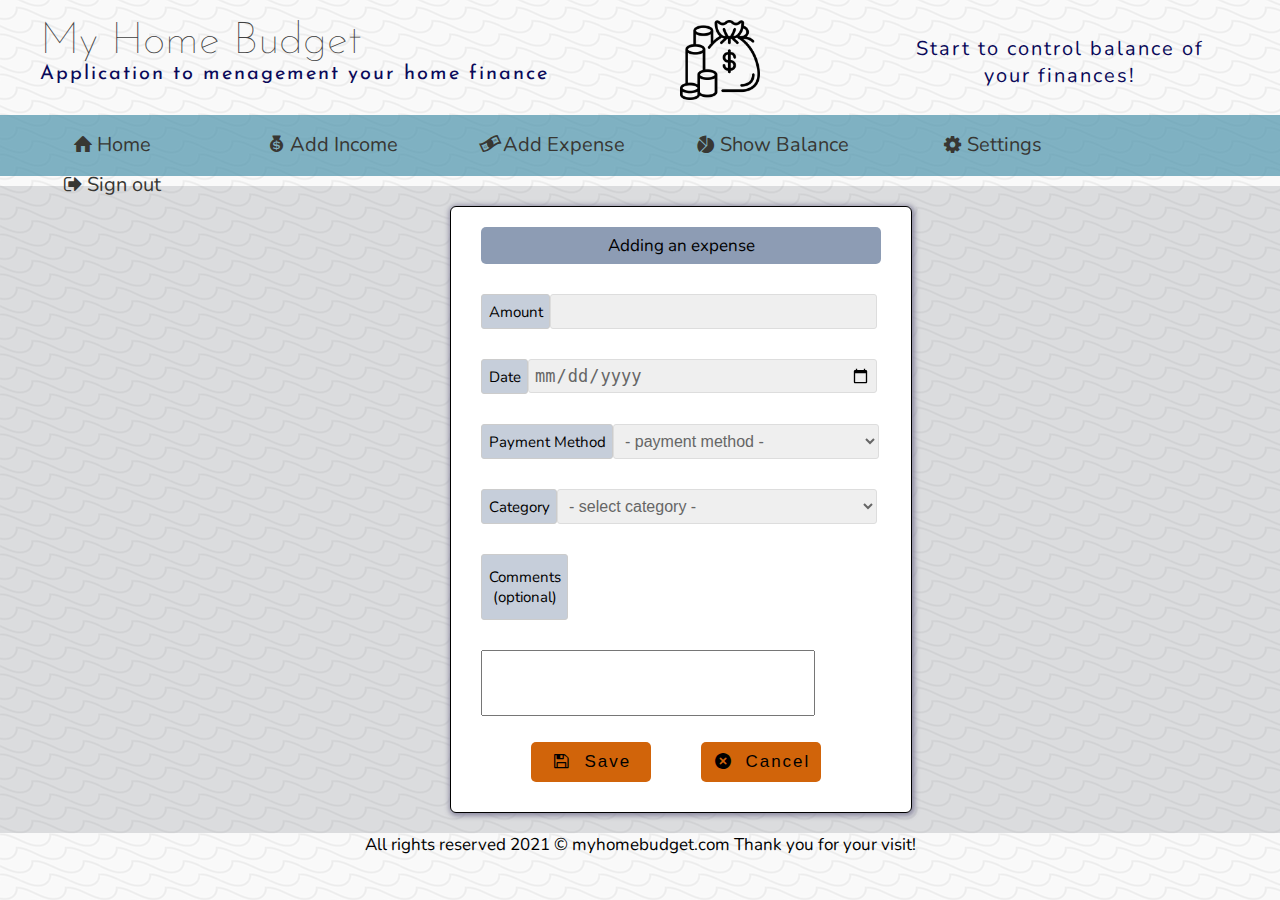
==== add-expense-website.html @ 2608a387 "Making new website with add new expense for giving user" ====
<!DOCTYPE HTML>
<html lang="pl">
<head>
	<meta charset="utf-8" />
	<meta http-equiv="X-UA-Compatible" content="IE=edge,chrome=1" />
	
	<title>My Home Budget</title>
	
	<meta name="description" content="Track your incomes and expenses - application to menagement your home finance" />
	<meta name="keywords" content="expense, incomes, finance menager, money menager, budget planner" />
	<meta name="author" content="Mateusz Rajczyk">
	
	<link rel="stylesheet" href="css/fontello.css" type="text/css" />
	<link href='http://fonts.googleapis.com/css?family=Lato|Josefin+Sans&subset=latin,latin-ext' rel='stylesheet' type='text/css'>
	<link href='https://fonts.googleapis.com/css2?family=Nunito:wght@400;600;700&display=swap' rel='stylesheet'>
	<link rel="stylesheet" href="addExpenseStyle.css" type="text/css" />

	
</head>

<body>
	<header>
		<h1 class="logo" style="float:left;">
			<a href="mainButton" class="mButton">My Home Budget</a>
			<div class="subtitle">Application to menagement your home finance</div>
		</h1>
		<img src="img/money-bag-no-back.png" class="logo-icon"/>
		
		<div class="adv" style="float:left">
		
			Start to control balance of your finances!
		
		</div>
		
		<div style="clear:both;"></div>
		
	</header>
	
	<nav>
		<ol>
			<li><a href="#"><i class="icon-home"></i>Home</a></li>
			
			<li><a href="#"><i class="icon-money"></i>Add Income</a></li>
			
			<li><a href="#"><i class="icon-dollar"></i>Add Expense</a></li>
			
			<li><a href="#"><i class="icon-chart-pie-alt" ></i>Show Balance</a>
				<ul>
					<li><a href="#">Current Month</a></li>
					<li><a href="#">Last Month</a></li>
					<li><a href="#">Current Year</a></li>
					<li><a href="#">Selected Period</a></li>
				</ul>
			</li>
			<li><a href="#"><i class="icon-cog"></i>Settings</a>
				<ul>
					<li><a href="#">User</a></li>
					<li><a href="#">Income</a></li>
					<li><a href="#">Expense</a></li>
					<li><a href="#">Payment Methods</a></li>
				</ul>
			</li>
			<li><a href="#"><i class="icon-logout"></i>Sign out</a></li>
		</ol>
	
	
	
	</nav>


		<main>
			<form action="order.php" method="post" enctype="multipart/form-data">
			
				<div class="head">
			
					Adding an expense
					
				</div>
				<div class="descriptionLabel" style="float: left">
					Amount
				</div>
				
				<div class="amountN" style="float: left" ><input type="number" step="0.01" name="amount" required ></div>
				
				<div style="clear: both"></div>
				
				<div class="descriptionLabel" style="float: left">
					Date
				</div>
				<div class="dateL" style="float: left"><input type="date" name="date" ></div>
				
				<div style="clear:both"></div>
				
				<div class="descriptionLabel" style="float: left">
				
					Payment Method
				
				</div>
				
				<div class="paymentL" style="float: left">
					<select class="payment" name="payment" style="width: 266px;"  >
				
						<option value="cash">cash</option>		
						<option value="debit">debit card</option>		
						<option value="credit">credit card</option>	
						<option value="blik">blik payment</option>	
						<option value="other">other</option>	
						<option value="main" selected>- payment method -</option>
					</select>
					
				</div>
				
				<div style="clear:both"></div>
				
				<div class="descriptionLabel" style="float: left">
				
					Category
				
				</div>
				
				<div class="categoryL" style="float: left">
					<select class="payment" name="category" style="width: 320px;" >
				
						<option value="food">food</option>		
						<option value="house">house</option>		
						<option value="transport">transport</option>	
						<option value="books">books</option>	
						<option value="other">other</option>	
						<option value="select" selected>- select category -</option>
					</select>
				</div>
				
				<div style="clear:both"></div>
				
				<div class="descriptionLabelComment" style="float: left">
				
					Comments <br>(optional)
				
				</div>
				
				<div class="commentsL" style="float: left">
					<textarea name="comment" class="comment" rows="4" cols="39"></textarea>
				</div>
				
				<div style="clear:both"></div>
				
				<div class="endButton" style="float: left">
					<button><i class="icon-floppy"></i>Save</button>
				</div>
				
				<div class="endButton" style="float: left">
					<button><i class="icon-cancel-circled"></i>Cancel</button>
				</div>
				
				<div style="clear:both"></div>
			
			</form>
			
			<div style="clear:both"></div>
			

		</main>

		
		<footer>
			
			All rights reserved 2021 &copy; myhomebudget.com Thank you for your visit!
			
		</footer>
		
</body>
</html>
---- css/fontello.css ----
@font-face {
  font-family: 'fontello';
  src: url('../font/fontello.eot?87557875');
  src: url('../font/fontello.eot?87557875#iefix') format('embedded-opentype'),
       url('../font/fontello.woff2?87557875') format('woff2'),
       url('../font/fontello.woff?87557875') format('woff'),
       url('../font/fontello.ttf?87557875') format('truetype'),
       url('../font/fontello.svg?87557875#fontello') format('svg');
  font-weight: normal;
  font-style: normal;
}
/* Chrome hack: SVG is rendered more smooth in Windozze. 100% magic, uncomment if you need it. */
/* Note, that will break hinting! In other OS-es font will be not as sharp as it could be */
/*
@media screen and (-webkit-min-device-pixel-ratio:0) {
  @font-face {
    font-family: 'fontello';
    src: url('../font/fontello.svg?87557875#fontello') format('svg');
  }
}
*/
[class^="icon-"]:before, [class*=" icon-"]:before {
  font-family: "fontello";
  font-style: normal;
  font-weight: normal;
  speak: never;

  display: inline-block;
  text-decoration: inherit;
  width: 1em;
  margin-right: .2em;
  text-align: center;
  /* opacity: .8; */

  /* For safety - reset parent styles, that can break glyph codes*/
  font-variant: normal;
  text-transform: none;

  /* fix buttons height, for twitter bootstrap */
  line-height: 1em;

  /* Animation center compensation - margins should be symmetric */
  /* remove if not needed */
  margin-left: .2em;

  /* you can be more comfortable with increased icons size */
  /* font-size: 120%; */

  /* Font smoothing. That was taken from TWBS */
  -webkit-font-smoothing: antialiased;
  -moz-osx-font-smoothing: grayscale;

  /* Uncomment for 3D effect */
  /* text-shadow: 1px 1px 1px rgba(127, 127, 127, 0.3); */
}

.icon-user-add:before { content: '\e800';font-size: 17px; } /* '' */
.icon-money:before { content: '\e801'; } /* '' */
.icon-basket:before { content: '\e802'; font-size: 55px; color: #ffffff;} /* '' */
.icon-chart-pie-alt:before { content: '\e803'; } /* '' */
.icon-lock:before { content: '\e804'; } /* '' */
.icon-eye:before { content: '\e805'; } /* '' */
.icon-eye-off:before { content: '\e806'; } /* '' */
.icon-login-1:before { content: '\e807'; } /* '' */
.icon-user:before { content: '\e808'; } /* '' */
.icon-dollar:before { content: '\e809'; } /* '' */
.icon-logout:before { content: '\e80a'; } /* '' */
.icon-cog:before { content: '\e80b'; } /* '' */
.icon-home:before { content: '\e80c'; } /* '' */
.icon-floppy:before { content: '\e80d'; } /* '' */
.icon-login:before { content: '\f02c'; font-size: 17px;} /* '' */
.icon-cancel-circled:before { content: '\f06e'; } /* '' */
.icon-mail-alt:before { content: '\f0e0'; } /* '' */
.icon-balance-scale:before { content: '\f24e'; font-size: 55px; color: #ffffff;} /* '' */
---- addExpenseStyle.css ----
body
{
	background-image: url("img/ripples.png");
	font-family: 'Nunito', sans-serif;
	color: #000000;;
	font-size: 17px;
	margin: 0;
}

main
{
	width: 1200px;
	margin-left: auto;
	margin-right: auto;
}

h1.logo
{
	font-size: 44px;
	font-weight: 100;
	text-align: left;
	font-family: 'Josefin Sans', sans-serif;
	color: #404040;
	height: 45px;
	margin-top: 20px;
	width: 45%;
	margin-bottom: 50px;
	
}

.logo-icon
{
	width: 80px;
	height: 80px;
	float: left;
	margin-top: 20px;
	margin-left: 100px;
}

.adv
{
	margin-top: 35px;
	margin-left: 150px;
	width: 300px;
	font-size: 20px;
	font-weight: 400;
	letter-spacing: 2px;
	color: #0a0959;
}

.subtitle
{
	font-size: 20px;
	font-weight: 400;
	letter-spacing: 2px;
	color: #0a0959;
}

footer
{
	text-align: center;
}

a.mButton
{
	text-decoration: none;
	color: #404040;
	font-family: 'Josefin Sans', sans-serif;
}

header
{
	width: 1200px;
	margin-left: auto;
	margin-right: auto;
	text-align: center
}


nav
{
	width: 100%;
	padding: 10px 0px;
	background-color: rgba(75, 147, 171, 0.7);
	text-align: center;
}

ol
{
	margin: 0;
	padding: 0;
	list-style-type: none;
	font-size: 20px;
	height: 35px;
	line-height: 200%;
	display: inline-block;
}

ol a
{
	color: #383733;
	text-decoration: none;
	display: block;
	
}

ol > li
{
	float: left;
	width: 220px;
	height: 40px;
}

ol > li:hover
{
	border-radius: 5px;
	box-shadow: 0px 0px 11px 2px #ffffff;
	border: none;
}

ol > li > ul
{
	list-style-type: none;
	padding: 0;
	margin: 0;
	height: 40px;
	display: none;
	font-size: 17px;
}

ol > li >ul > li > a
{
	color: #000000;
}

ol > li:hover > ul
{
	display: block;
}

ol > li > ul > li
{
	background-color: rgba(43, 104, 173, 1); 
	position: relative;
	z-index: 100;
}

ol > li > ul > li:hover
{
	border-radius: 6px;
	background-color: #171ea6;
	box-shadow: 0px 0px 5px 3px #636bff;
}

main
{
	width: 100%;
	margin: 0;
	text-align: center;
	margin-top: 10px;
	background-color: rgba(102,106,117, 0.2);

}






input[type=number]
{
	width: 327px;
	background-color: #efefef;
	color: #666;
	border: 1px solid #ddd;
	border-radius: 3px;
	font-size: 17px;
	padding: 6.5px;
	box-sizing: border-box;
	outline: none;
	margin-top: 30px;
}

.payment
{
	width: 327px;
	background-color: #efefef;
	color: #666;
	border: 1px solid #ddd;
	border-radius: 3px;
	font-size: 16px;
	padding: 7px;
	box-sizing: border-box;
	outline: none;
	margin-top: 30px;
}

input[type=date]
{
	width: 349px;
	background-color: #efefef;
	color: #666;
	border: 1px solid #ddd;
	border-radius: 3px;
	font-size: 17px;
	padding: 5px;
	box-sizing: border-box;
	outline: none;
	margin-top: 30px;
}

input[type=text]:focus,
input[type=password]:focus
{
	-webkit-box-shadow: 0px 0px 10px 2px rgba(204,204,204,0.9);
	-moz-box-shadow: 0px 0px 10px 2px rgba(204,204,204,0.9);
	box-shadow: 0px 0px 10px 2px rgba(204,204,204,0.9);
	border: 1px solid #4f5357;
	background-color: #e9f3e9;
	color: #428c42;
}

button[type=submit]
{
	width: 120px;
	padding: 10px 5px;;
	background-color: #d1640a;
	font-size:17px;
	color: black;
	margin-top: 20px;
	border: none;
	border-radius: 5px;
	cursor: pointer;
	letter-spacing: 2px;
	outline: none;
}

input[type=submit]:focus
{
	-webkit-box-shadow: 0px 0px 15px 5px rgba(204,204,204,0.9);
	-moz-box-shadow: 0px 0px 15px 5px rgba(204,204,204,0.9);
	box-shadow: 0px 0px 15px 5px rgba(204,204,204,0.9);
}

button[type=submit]:hover
{
	opacity: 0.91;
}

input::-webkit-input-placeholder
{
    color: #999;
}
input:focus::-webkit-input-placeholder
{
    color: #428C42;
}
/* Firefox < 19 */
input:-moz-placeholder
{
    color: #999;
}
input:focus:-moz-placeholder
{
    color: #428C42;
}
/* Firefox > 19 */
input::-moz-placeholder
{
    color: #999;
}
input:focus::-moz-placeholder
{
    color: #428C42;
}
/* Internet Explorer 10 */
input:-ms-input-placeholder
{
    color: #999;
}
input:focus:-ms-input-placeholder
{
    color: #428C42;
}

form
{
	float: left;
	background-color: white;
	width: 400px;
	padding: 30px;
	padding-top: 10px;
	margin-top: 20px;
	margin-left: 450px;
	-webkit-box-shadow: 1px 1px 5px 2px rgba(134, 132, 156,0.9);
	-moz-box-shadow: 1px 1px 5px 2px rgba(134, 132, 156,0.9);
	box-shadow: 1px 1px 5px 2px rgba(134, 132, 156,0.9);
	text-align: center;
	border-radius: 6px;
	border: 1px solid #000000;
	margin-bottom: 20px;
}

.descriptionLabel
{
	font-size: 15px;;
    border: 1px solid #cccccc;
    border-radius: 3px;
	margin-top: 30px;
	padding: 6.5px;
	background-color: rgba(93, 114, 148, 0.35);

}

.comment
{
	resize: none;
	margin-top: 30px;
}

.descriptionLabelComment
{
	font-size: 15px;;
    border: 1px solid #cccccc;
    border-radius: 3px;
	margin-top: 30px;
	padding: 12px 6.5px;
	background-color: rgba(93, 114, 148, 0.35);
}

.head
{
	margin-top: 10px;
	background-color: rgba(93, 114, 148, 0.7);
	padding: 7px 0px;
	border-radius: 5px;
}

button
{
	margin-left: 50px;
	width: 120px;
	padding: 10px 5px;;
	background-color: #d1640a;
	font-size:17px;
	color: black;
	margin-top: 20px;
	border: none;
	border-radius: 5px;
	cursor: pointer;
	letter-spacing: 2px;
	outline: none;
}

.icon-floppy
{
	margin-right: 10px;
}

.icon-cancel-circled
{
	margin-right: 10px;
}
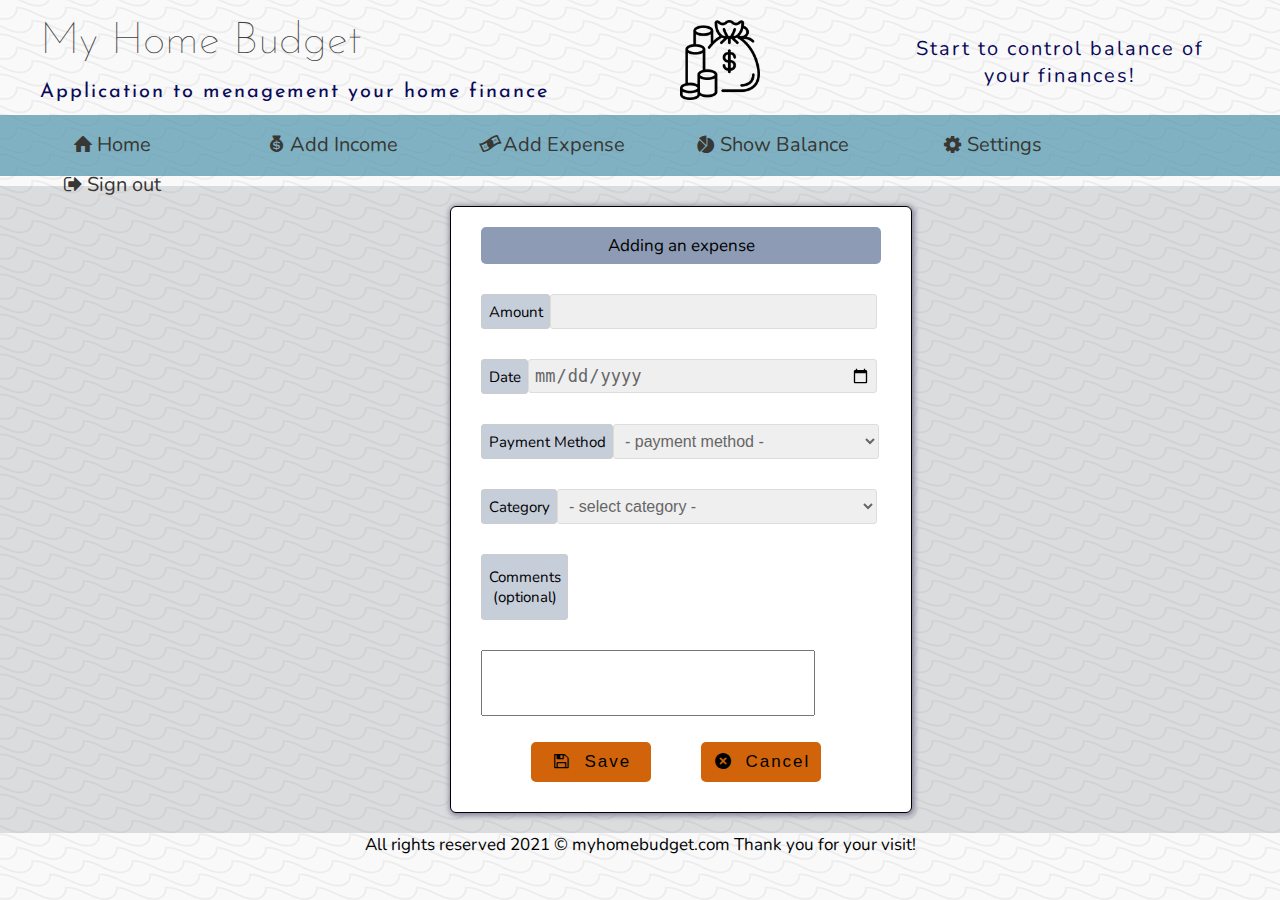
==== commit 8eeb59c1: "Corrected semantic value for all websites by validation html" ====
--- a/add-expense-website.html
+++ b/add-expense-website.html
@@ -2,7 +2,7 @@
 <html lang="pl">
 <head>
 	<meta charset="utf-8" />
-	<meta http-equiv="X-UA-Compatible" content="IE=edge,chrome=1" />
+	<meta http-equiv="X-UA-Compatible" content="IE=edge" />
 	
 	<title>My Home Budget</title>
 	
@@ -11,21 +11,23 @@
 	<meta name="author" content="Mateusz Rajczyk">
 	
 	<link rel="stylesheet" href="css/fontello.css" type="text/css" />
-	<link href='http://fonts.googleapis.com/css?family=Lato|Josefin+Sans&subset=latin,latin-ext' rel='stylesheet' type='text/css'>
+	<link href='https://fonts.googleapis.com/css2?family=Josefin+Sans&display=swap' rel='stylesheet' type='text/css'>
 	<link href='https://fonts.googleapis.com/css2?family=Nunito:wght@400;600;700&display=swap' rel='stylesheet'>
-	<link rel="stylesheet" href="addExpenseStyle.css" type="text/css" />
+	<link rel="stylesheet" href="main.css" type="text/css" />
 
 	
 </head>
 
 <body>
 	<header>
-		<h1 class="logo" style="float:left;">
+		<h1 class="logo" style= "float:left;  margin-bottom: 50px;" >
 			<a href="mainButton" class="mButton">My Home Budget</a>
-			<div class="subtitle">Application to menagement your home finance</div>
+			<br/>
+			<span class="subtitle" >Application to menagement your home finance</span>
 		</h1>
-		<img src="img/money-bag-no-back.png" class="logo-icon"/>
 		
+		<img src="img/money-bag-no-back.png" alt="money bag with dollar icon" class="logo-icon" style="float: left"/>
+			
 		<div class="adv" style="float:left">
 		
 			Start to control balance of your finances!
@@ -33,10 +35,9 @@
 		</div>
 		
 		<div style="clear:both;"></div>
-		
 	</header>
 	
-	<nav>
+	<nav class="homeUserNav">
 		<ol>
 			<li><a href="#"><i class="icon-home"></i>Home</a></li>
 			
@@ -68,8 +69,8 @@
 	</nav>
 
 
-		<main>
-			<form action="order.php" method="post" enctype="multipart/form-data">
+		<main class="homeUser">
+			<form action="order.php" method="post" enctype="multipart/form-data" class="addExpenseF">
 			
 				<div class="head">
 			
@@ -145,11 +146,11 @@
 				<div style="clear:both"></div>
 				
 				<div class="endButton" style="float: left">
-					<button><i class="icon-floppy"></i>Save</button>
+					<button class="addExpenseB"><i class="icon-floppy"></i>Save</button>
 				</div>
 				
 				<div class="endButton" style="float: left">
-					<button><i class="icon-cancel-circled"></i>Cancel</button>
+					<button class="addExpenseB"><i class="icon-cancel-circled"></i>Cancel</button>
 				</div>
 				
 				<div style="clear:both"></div>
@@ -162,7 +163,7 @@
 		</main>
 
 		
-		<footer>
+		<footer style="margin-top: 0px;">
 			
 			All rights reserved 2021 &copy; myhomebudget.com Thank you for your visit!
 			
--- a/css/fontello.css
+++ b/css/fontello.css
@@ -1,11 +1,11 @@
 @font-face {
   font-family: 'fontello';
-  src: url('../font/fontello.eot?87557875');
-  src: url('../font/fontello.eot?87557875#iefix') format('embedded-opentype'),
-       url('../font/fontello.woff2?87557875') format('woff2'),
-       url('../font/fontello.woff?87557875') format('woff'),
-       url('../font/fontello.ttf?87557875') format('truetype'),
-       url('../font/fontello.svg?87557875#fontello') format('svg');
+  src: url('../font/fontello.eot?89220738');
+  src: url('../font/fontello.eot?89220738#iefix') format('embedded-opentype'),
+       url('../font/fontello.woff2?89220738') format('woff2'),
+       url('../font/fontello.woff?89220738') format('woff'),
+       url('../font/fontello.ttf?89220738') format('truetype'),
+       url('../font/fontello.svg?89220738#fontello') format('svg');
   font-weight: normal;
   font-style: normal;
 }
@@ -15,7 +15,7 @@
 @media screen and (-webkit-min-device-pixel-ratio:0) {
   @font-face {
     font-family: 'fontello';
-    src: url('../font/fontello.svg?87557875#fontello') format('svg');
+    src: url('../font/fontello.svg?89220738#fontello') format('svg');
   }
 }
 */
@@ -54,12 +54,12 @@
   /* text-shadow: 1px 1px 1px rgba(127, 127, 127, 0.3); */
 }
 
-.icon-user-add:before { content: '\e800';font-size: 17px; } /* '' */
+.icon-user-add:before { content: '\e800'; } /* '' */
 .icon-money:before { content: '\e801'; } /* '' */
 .icon-basket:before { content: '\e802'; font-size: 55px; color: #ffffff;} /* '' */
 .icon-chart-pie-alt:before { content: '\e803'; } /* '' */
 .icon-lock:before { content: '\e804'; } /* '' */
-.icon-eye:before { content: '\e805'; } /* '' */
+.icon-calendar:before { content: '\e805'; } /* '' */
 .icon-eye-off:before { content: '\e806'; } /* '' */
 .icon-login-1:before { content: '\e807'; } /* '' */
 .icon-user:before { content: '\e808'; } /* '' */
@@ -68,7 +68,10 @@
 .icon-cog:before { content: '\e80b'; } /* '' */
 .icon-home:before { content: '\e80c'; } /* '' */
 .icon-floppy:before { content: '\e80d'; } /* '' */
-.icon-login:before { content: '\f02c'; font-size: 17px;} /* '' */
+.icon-eye-off-1:before { content: '\e80e'; } /* '' */
+.icon-eye-1:before { content: '\e80f'; } /* '' */
+.icon-down-open:before { content: '\e810'; } /* '' */
+.icon-login:before { content: '\f02c'; } /* '' */
 .icon-cancel-circled:before { content: '\f06e'; } /* '' */
 .icon-mail-alt:before { content: '\f0e0'; } /* '' */
-.icon-balance-scale:before { content: '\f24e'; font-size: 55px; color: #ffffff;} /* '' */
+.icon-balance-scale:before { content: '\f24e';font-size: 55px; color: #ffffff; } /* '' */
--- a/main.css
+++ b/main.css
@@ -0,0 +1,651 @@
+body
+{
+	background-image: url("img/ripples.png");
+	font-family: 'Nunito', sans-serif;
+	color: #000000;;
+	font-size: 17px;
+	margin: 0;
+}
+
+.container
+{
+	margin: 0px;
+	background-color: rgba(102,106,117, 0.2);
+}
+
+main[class="homeWeb"]
+{
+	width: 1200px;
+	margin-left: auto;
+	margin-right: auto;
+}
+
+main[class="homeUser"]
+{
+	width: 100%;
+	margin: 0;
+	text-align: center;
+	margin-top: 10px;
+	background-color: rgba(102,106,117, 0.2);
+
+}
+
+main[class="showBalance"]
+{
+	width: 100%;
+	height: 60px;
+	margin: 0;
+	text-align: center;
+	margin-top: 20px;
+	background-color: rgba(102,106,117, 0.2);
+}
+
+
+h1.logo
+{
+	font-size: 44px;
+	font-weight: 100;
+	text-align: left;
+	font-family: 'Josefin Sans', sans-serif;
+	color: #404040;
+	height: 45px;
+	margin-top: 20px;
+	width: 45%;
+	margin-bottom: 70px;
+	
+}
+
+.logo-icon
+{
+	width: 80px;
+	height: 80px;
+	float: left;
+	margin-top: 20px;
+	margin-left: 100px;
+}
+
+.adv
+{
+	margin-top: 35px;
+	margin-left: 150px;
+	width: 300px;
+	font-size: 20px;
+	font-weight: 400;
+	letter-spacing: 2px;
+	color: #0a0959;
+}
+
+span[class = "subtitle"]
+{
+	font-size: 20px;
+	font-weight: 400;
+	letter-spacing: 2px;
+	color: #0a0959;
+	font-family: 'Josefin Sans', sans-serif;
+}
+
+.oneOption
+{
+	box-shadow: 2px 2px 3px 1px #a6a6a6;
+	border-radius: 7px;
+	padding: 20px;
+	margin-bottom: 30px;
+	background-color: #4b93ab;
+}
+
+.descriptionImage
+{
+	float: left;
+	text-align: center;
+	font-size: 20px;
+	margin-right: 30px;
+	letter-spacing: 2px;
+	color: #000000;
+	margin-left: 20px;
+}
+
+.descriptionApp
+{
+	width: 430px;
+	float: left;
+	margin-top: 30px;
+}
+
+footer
+{
+	margin-top: 35px;
+	text-align: center;
+}
+
+a.mButton
+{
+	text-decoration: none;
+	color: #404040;
+	font-family: 'Josefin Sans', sans-serif;
+}
+
+input[type=number]
+{
+	width: 327px;
+	background-color: #efefef;
+	color: #666;
+	border: 1px solid #ddd;
+	border-radius: 3px;
+	font-size: 17px;
+	padding: 6.5px;
+	box-sizing: border-box;
+	outline: none;
+	margin-top: 30px;
+}
+
+.payment
+{
+	width: 327px;
+	background-color: #efefef;
+	color: #666;
+	border: 1px solid #ddd;
+	border-radius: 3px;
+	font-size: 16px;
+	padding: 7px;
+	box-sizing: border-box;
+	outline: none;
+	margin-top: 30px;
+}
+
+input[type=date]
+{
+	width: 349px;
+	background-color: #efefef;
+	color: #666;
+	border: 1px solid #ddd;
+	border-radius: 3px;
+	font-size: 17px;
+	padding: 5px;
+	box-sizing: border-box;
+	outline: none;
+	margin-top: 30px;
+}
+
+input[type=text],
+input[type=password],
+input[type=name],
+input[type=cPassword]
+{
+	width: 327px;
+	background-color: #efefef;
+	color: #666;
+	border: 2px solid #ddd;
+	border-radius: 3px;
+	font-size: 16px;
+	padding: 10px;
+	box-sizing: border-box;
+	outline: none;
+	margin-top: 10px;
+}
+
+input[type=text]:focus,
+input[type=password]:focus,
+input[type=name]:focus,
+input[type=cPassword]:focus
+{
+	-webkit-box-shadow: 0px 0px 10px 2px rgba(204,204,204,0.9);
+	-moz-box-shadow: 0px 0px 10px 2px rgba(204,204,204,0.9);
+	box-shadow: 0px 0px 10px 2px rgba(204,204,204,0.9);
+	border: 1px solid #4f5357;
+	background-color: #e9f3e9;
+	color: #2d3e54;
+}
+
+button[type=submit]
+{
+	width: 120px;
+	padding: 10px 5px;;
+	background-color: #d1640a;
+	font-size:17px;
+	color: black;
+	margin-top: 20px;
+	border: none;
+	border-radius: 5px;
+	cursor: pointer;
+	letter-spacing: 2px;
+	outline: none;
+}
+
+input[type=submit]:focus
+{
+	-webkit-box-shadow: 0px 0px 15px 5px rgba(204,204,204,0.9);
+	-moz-box-shadow: 0px 0px 15px 5px rgba(204,204,204,0.9);
+	box-shadow: 0px 0px 15px 5px rgba(204,204,204,0.9);
+}
+
+button[type=submit]:hover
+{
+	opacity: 0.91;
+}
+
+input::-webkit-input-placeholder
+{
+    color: #999;
+}
+input:focus::-webkit-input-placeholder
+{
+    color: #2d3e54;
+}
+/* Firefox < 19 */
+input:-moz-placeholder
+{
+    color: #999;
+}
+input:focus:-moz-placeholder
+{
+    color: #2d3e54;
+}
+/* Firefox > 19 */
+input::-moz-placeholder
+{
+    color: #999;
+}
+input:focus::-moz-placeholder
+{
+    color: #2d3e54;
+}
+/* Internet Explorer 10 */
+input:-ms-input-placeholder
+{
+    color: #999;
+}
+input:focus:-ms-input-placeholder
+{
+    color: #2d3e54;
+}
+
+form[class="home"]
+{
+	float: left;
+	background-color: white;
+	width: 370px;
+	padding: 30px;
+	margin-top: 10px;
+	margin-left: 200px;
+	-webkit-box-shadow: 1px 1px 5px 2px rgba(134, 132, 156,0.9);
+	-moz-box-shadow: 1px 1px 5px 2px rgba(134, 132, 156,0.9);
+	box-shadow: 1px 1px 5px 2px rgba(134, 132, 156,0.9);
+	text-align: center;
+	border-radius: 6px;
+	border: 1px solid #000000;
+}
+
+form[class="register"]
+{
+	float: left;
+	background-color: white;
+	width: 370px;
+	padding: 30px;
+	margin-left: 385px;
+	-webkit-box-shadow: 1px 1px 5px 2px rgba(134, 132, 156,0.9);
+	-moz-box-shadow: 1px 1px 5px 2px rgba(134, 132, 156,0.9);
+	box-shadow: 1px 1px 5px 2px rgba(134, 132, 156,0.9);
+	text-align: center;
+	border-radius: 6px;
+	border: 1px solid #000000;
+	margin-top: 20px;
+	margin-bottom: 20px;
+}
+
+form[class="addExpenseF"]
+{
+	float: left;
+	background-color: white;
+	width: 400px;
+	padding: 30px;
+	padding-top: 10px;
+	margin-top: 20px;
+	margin-left: 450px;
+	-webkit-box-shadow: 1px 1px 5px 2px rgba(134, 132, 156,0.9);
+	-moz-box-shadow: 1px 1px 5px 2px rgba(134, 132, 156,0.9);
+	box-shadow: 1px 1px 5px 2px rgba(134, 132, 156,0.9);
+	text-align: center;
+	border-radius: 6px;
+	border: 1px solid #000000;
+	margin-bottom: 20px;
+}
+
+.descriptionLabel
+{
+	font-size: 15px;;
+    border: 1px solid #cccccc;
+    border-radius: 3px;
+	margin-top: 30px;
+	padding: 6.5px;
+	background-color: rgba(93, 114, 148, 0.35);
+
+}
+
+.comment
+{
+	resize: none;
+	margin-top: 30px;
+}
+
+.descriptionLabelComment
+{
+	font-size: 15px;;
+    border: 1px solid #cccccc;
+    border-radius: 3px;
+	margin-top: 30px;
+	padding: 12px 6.5px;
+	background-color: rgba(93, 114, 148, 0.35);
+}
+
+.head
+{
+	margin-top: 10px;
+	background-color: rgba(93, 114, 148, 0.7);
+	padding: 7px 0px;
+	border-radius: 5px;
+}
+
+header
+{
+	width: 1200px;
+	margin-left: auto;
+	margin-right: auto;
+	text-align: center
+}
+
+nav[class="homeUserNav"]
+{ 
+	width: 100%;
+	padding: 10px 0px;
+	background-color: rgba(75, 147, 171, 0.7);
+	text-align: center;
+}
+
+ol
+{
+	margin: 0;
+	padding: 0;
+	list-style-type: none;
+	font-size: 20px;
+	height: 35px;
+	line-height: 200%;
+	display: inline-block;
+}
+
+ol a
+{
+	color: #383733;
+	text-decoration: none;
+	display: block;
+	
+}
+
+ol > li
+{
+	float: left;
+	width: 220px;
+	height: 40px;
+}
+
+ol > li:hover
+{
+	border-radius: 5px;
+	box-shadow: 0px 0px 11px 2px #ffffff;
+	border: none;
+}
+
+ol > li > ul
+{
+	list-style-type: none;
+	padding: 0;
+	margin: 0;
+	height: 40px;
+	display: none;
+	font-size: 17px;
+}
+
+ol > li >ul > li > a
+{
+	color: #000000;
+}
+
+ol > li:hover > ul
+{
+	display: block;
+}
+
+ol > li > ul > li
+{
+	background-color: rgba(43, 104, 173, 1); 
+	position: relative;
+	z-index: 100;
+}
+
+ol > li > ul > li:hover
+{
+	border-radius: 6px;
+	background-color: #171ea6;
+	box-shadow: 0px 0px 5px 3px #636bff;
+}
+
+.fPassword
+{ 
+	margin-top: 10px;
+	margin-bottom: 10px;
+}
+
+a.forgotPassword
+{
+	text-decoration: none;
+	color: #170999;
+}
+
+a.forgotPassword:hover
+{
+	text-decoration: underline;
+	color: #170999;
+}
+
+.inputIcon
+{
+	font-size: 27px;;
+    border: 1px solid #cccccc;
+    border-radius: 3px;
+	float: left;
+	margin-top: 10px;
+	padding: 1.5px 1.5px;
+	background-color: rgba(93, 114, 148, 0.35);
+
+}
+
+.formDescription
+{
+	margin-top: 20px;
+}
+
+a.SignIn
+{
+	text-decoration: none;
+	color: #170999;
+}
+
+a.SignIn:hover
+{
+	text-decoration: underline;
+	color: rgba(10, 173, 29, 0.9);
+}
+
+.icon-chart-pie-alt[id="homeW"]:before
+{
+	font-size: 55px;
+	color: #ffffff;
+}
+
+button.inputIcon
+{
+	font-size: 27px;
+	height: 42px;
+    border: 1px solid #cccccc;
+    border-radius: 3px;
+	float: left;
+	margin-top: 10px;
+	padding: 1.5px 1.5px;
+	background-color: rgba(93, 114, 148, 0.35);
+}
+
+button.inputIcon:hover
+{
+	box-shadow: 0px 0px 4px 3px rgba(74, 86, 107,0.8);
+	cursor: pointer;
+}
+
+button[class="addExpenseB"]
+{
+	margin-left: 50px;
+	width: 120px;
+	padding: 10px 5px;;
+	background-color: #d1640a;
+	font-size:17px;
+	color: black;
+	margin-top: 20px;
+	border: none;
+	border-radius: 5px;
+	cursor: pointer;
+	letter-spacing: 2px;
+	outline: none;
+}
+
+.icon-floppy
+{
+	margin-right: 10px;
+}
+
+.icon-cancel-circled
+{
+	margin-right: 10px;
+}
+
+.Incomes
+{
+	width: 400px;
+	background-color: #515a69;
+	text-align: center;
+	display: inline-block;
+}
+
+.Expenses
+{
+	width: 400px;
+	background-color: #515a69;
+	text-align: center;
+	display: inline-block;
+}
+
+.mainView
+{
+	margin-left: auto;
+	margin-right: auto;
+	width: 805px;
+	background-color: #1e4078;
+}
+
+ol[class="timeChooseButton"] > li[id="chooseTime1"]
+{
+	background-color: rgba(75, 147, 171, 0.7);
+	text-align: center;
+	margin-top: 6.5px;
+	padding: 3px;
+	width: 160px;
+	border-radius: 7px;
+	list-style-type: none;
+	margin-left: 320px;
+	
+}
+
+ol[class="timeChooseButton"]  a
+{
+	text-decoration: none;
+	color: #383733;
+	display: block;
+}
+
+ol[class="timeChooseButton"] > li[id="chooseTime1"] > ul[id="chooseTime2"] > li[class="chooseTime3"] > a
+{
+	color: #000000;
+}
+
+#chosenTimePeriod
+{
+	width: 300px;
+	margin-top: 15px;
+	font-size: 23px;
+	margin-left: 520px;
+}
+
+.mainShowBalance
+{
+	margin-left: auto;
+	margin-right: auto;
+	width: 1205px;
+	margin-top: 20px;
+}
+
+.icon-calendar
+{
+	margin-right: 5px;
+}
+
+.incomesBox
+{
+	width:500px;
+	text-align: center;
+}
+
+.expensesBox
+{
+	width:500px;
+	text-align: center;
+	margin-left: 200px;
+}
+
+.headerInEx
+{
+	font-weight: 800;
+	font-size: 22px;
+	background-color: rgba(128, 29, 143, 0.6);
+	padding: 8px;
+	border-top-left-radius: 5px;
+	border-top-right-radius: 5px;
+	
+}
+
+.sumInEx
+{
+	background-color: rgba(102,106,117, 0.5);
+	padding: 10px;
+	font-weight: 700;
+	border-bottom-left-radius: 5px;
+	border-bottom-right-radius: 5px;
+}
+
+.financeBalance
+{
+	background-color: #acd4a5;
+	text-align: center;
+	width: 400px;
+	margin-left: auto;
+	margin-right: auto;
+	padding: 9px;
+	font-weight: 700;
+}
+
+.balanceM
+{
+	margin-left: auto;
+	margin-right: auto;
+	width: 800px;
+	margin-top: 50px;
+	margin-bottom: 50px;
+}
+
+
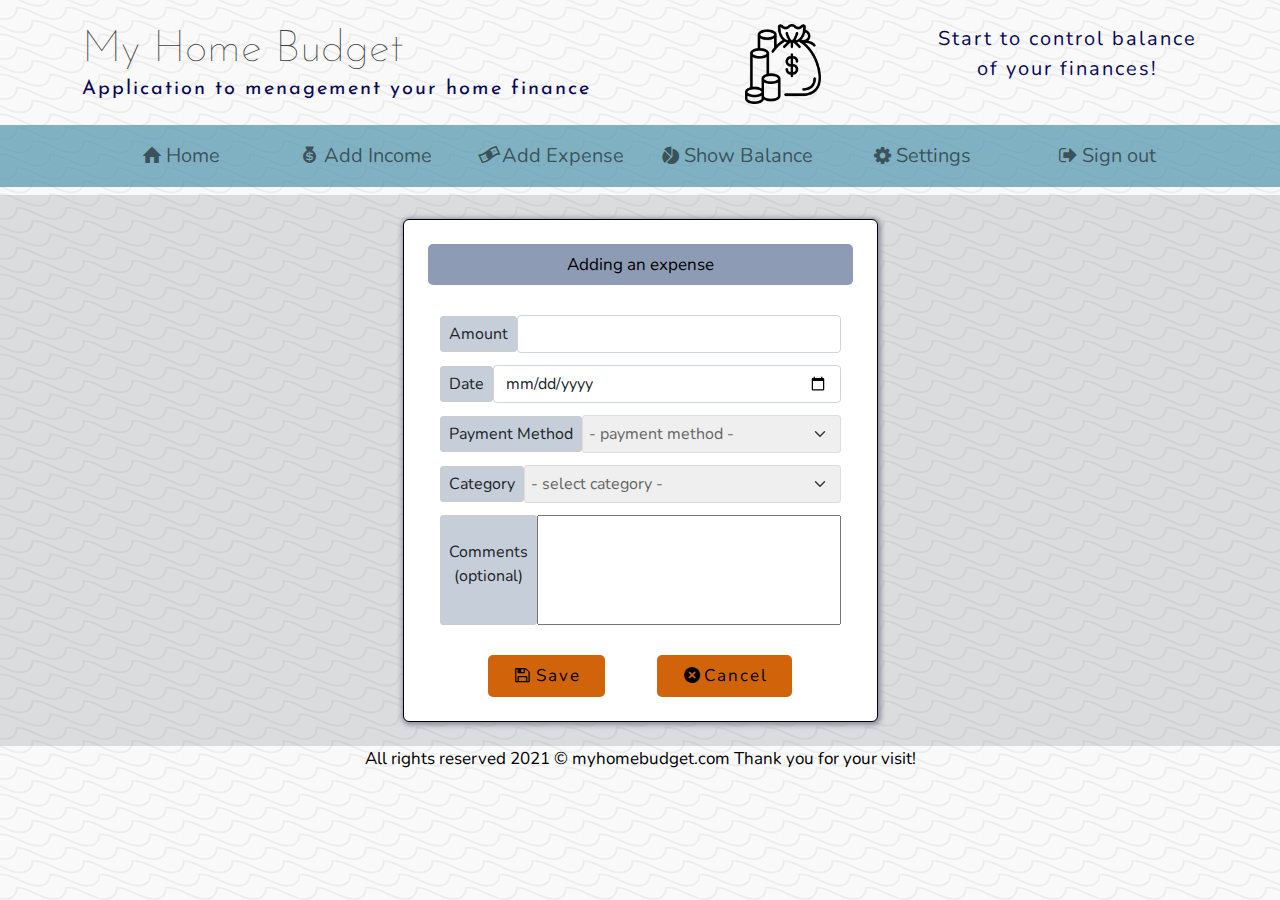
==== commit 6d35cb18: "Add bootstrap to each website and RWD function" ====
--- a/add-expense-website.html
+++ b/add-expense-website.html
@@ -10,164 +10,195 @@
 	<meta name="keywords" content="expense, incomes, finance menager, money menager, budget planner" />
 	<meta name="author" content="Mateusz Rajczyk">
 	
+	<link rel="stylesheet" href="BootstrapCss/bootstrap.min.css" type="text/css" />
 	<link rel="stylesheet" href="css/fontello.css" type="text/css" />
 	<link href='https://fonts.googleapis.com/css2?family=Josefin+Sans&display=swap' rel='stylesheet' type='text/css'>
 	<link href='https://fonts.googleapis.com/css2?family=Nunito:wght@400;600;700&display=swap' rel='stylesheet'>
 	<link rel="stylesheet" href="main.css" type="text/css" />
 
+	<script src="main.js"></script>
 	
 </head>
 
 <body>
-	<header>
-		<h1 class="logo" style= "float:left;  margin-bottom: 50px;" >
-			<a href="mainButton" class="mButton">My Home Budget</a>
-			<br/>
-			<span class="subtitle" >Application to menagement your home finance</span>
-		</h1>
-		
-		<img src="img/money-bag-no-back.png" alt="money bag with dollar icon" class="logo-icon" style="float: left"/>
+	<div class="container">
+			<header>
+				<div class="row justify-content-sm-evenly justify-content-md-between">
+					<h1 class="text-md-start col-lg-6 col-md-8 mt-4 logo">
+						<a href="mainButton" class="mButton">My Home Budget</a>
+						<p class="col-sm-12 text-md-start subtitle">Application to menagement your home finance</p>
+					</h1>
+
+					<img src="img/money-bag-no-back.png" alt="money bag with dollar icon" class="d-md-block mt-4 logo-icon" style="width: 100px; height: 80px;" />
+						
+					<div class="col-sm-3 mt-4 d-lg-block adv">
+					
+						Start to control balance of your finances!
+					
+					</div>
+				</div>
+			</header>	
+	</div>
+	
+	<nav class="navbar navbar-light bg-navigation navbar-expand-lg mb-2">
+	
+		<button class="navbar-toggler ms-2 mb-2" type="button" data-bs-toggle="collapse" data-bs-target="#mainMenu" aria-controls="mainMenu" aria-expanded="false" aria-label="Navigation toggler">
+			<span class="navbar-toggler-icon"></span>
+		</button>
+	
+		<div class="collapse navbar-collapse  " id="mainMenu">
+			<div class="container">
+				<div class="row ms-1 ">
+					<ul class="navbar-nav">
+					
+						<li class="nav-item active col-lg-2">
+							<a class="nav-link" href="#"><i class="icon-home"></i>Home</a>
+						</li>
+						
+						<li class="nav-item col-lg-2">
+							<a class="nav-link" href="#"><i class="icon-money"></i>Add Income</a>
+						</li>
+						
+						<li class="nav-item col-lg-2">
+							<a class="nav-link" href="#"><i class="icon-dollar"></i>Add Expense</a>
+						</li>
+						
+						<li class="nav-item dropdown col-lg-2">
+							<a class="nav-link" href="#" data-bs-toggle="dropdown" role="button" aria-expanded="false" id="submenu" aria-haspopup="true"><i class="icon-chart-pie-alt" ></i>Show Balance</a>
+							
+							<div class="dropdown-menu" aria-labelledby="submenu">
+							
+								<a class="dropdown-item" href="#"> Current Month </a>
+								<a class="dropdown-item" href="#"> Last Month </a>
+								<a class="dropdown-item" href="#"> Current Year </a>
+								<a class="dropdown-item" href="#"> Selected Period </a>
+							
+							</div>
+							
+						</li>
+						
+						<li class="nav-item dropdown col-lg-2">
+							<a class="nav-link" href="#" data-bs-toggle="dropdown" role="button" aria-expanded="false" id="submenu" aria-haspopup="true"><i class="icon-cog"></i>Settings</a>
+							
+							<div class="dropdown-menu" aria-labelledby="submenu">
+							
+								<a class="dropdown-item" href="#"> User </a>
+								
+								<div class="dropdown-divider"></div>
+								
+								<a class="dropdown-item" href="#"> Income </a>
+								<a class="dropdown-item" href="#"> Expense </a>
+								
+								<div class="dropdown-divider"></div>
+								
+								<a class="dropdown-item" href="#"> Payment Methods </a>
+							
+							</div>
+							
+						</li>
+						
+						<li class="nav-item col-lg-2">
+							<a class="nav-link" href="#"><i class="icon-logout"></i>Sign out</a>
+						</li>
+					
+					</ul>
+				</div>
+			</div>
+		</div>
+	
+	</nav>
+
+	<div class="bg-description">
+		<section class="container">
+			<div class="row justify-content-center">
 			
-		<div class="adv" style="float:left">
-		
-			Start to control balance of your finances!
-		
-		</div>
-		
-		<div style="clear:both;"></div>
-	</header>
-	
-	<nav class="homeUserNav">
-		<ol>
-			<li><a href="#"><i class="icon-home"></i>Home</a></li>
-			
-			<li><a href="#"><i class="icon-money"></i>Add Income</a></li>
-			
-			<li><a href="#"><i class="icon-dollar"></i>Add Expense</a></li>
-			
-			<li><a href="#"><i class="icon-chart-pie-alt" ></i>Show Balance</a>
-				<ul>
-					<li><a href="#">Current Month</a></li>
-					<li><a href="#">Last Month</a></li>
-					<li><a href="#">Current Year</a></li>
-					<li><a href="#">Selected Period</a></li>
-				</ul>
-			</li>
-			<li><a href="#"><i class="icon-cog"></i>Settings</a>
-				<ul>
-					<li><a href="#">User</a></li>
-					<li><a href="#">Income</a></li>
-					<li><a href="#">Expense</a></li>
-					<li><a href="#">Payment Methods</a></li>
-				</ul>
-			</li>
-			<li><a href="#"><i class="icon-logout"></i>Sign out</a></li>
-		</ol>
-	
-	
-	
-	</nav>
-
-
-		<main class="homeUser">
-			<form action="order.php" method="post" enctype="multipart/form-data" class="addExpenseF">
-			
-				<div class="head">
-			
-					Adding an expense
-					
-				</div>
-				<div class="descriptionLabel" style="float: left">
-					Amount
-				</div>
+				<form class="col-11 col-sm-10 col-md-8 col-lg-6 col-xl-5 px-4 pt-4 pb-4 my-4 bg-white formStart">
 				
-				<div class="amountN" style="float: left" ><input type="number" step="0.01" name="amount" required ></div>
-				
-				<div style="clear: both"></div>
-				
-				<div class="descriptionLabel" style="float: left">
-					Date
-				</div>
-				<div class="dateL" style="float: left"><input type="date" name="date" ></div>
-				
-				<div style="clear:both"></div>
-				
-				<div class="descriptionLabel" style="float: left">
-				
-					Payment Method
-				
-				</div>
-				
-				<div class="paymentL" style="float: left">
-					<select class="payment" name="payment" style="width: 266px;"  >
-				
-						<option value="cash">cash</option>		
-						<option value="debit">debit card</option>		
-						<option value="credit">credit card</option>	
-						<option value="blik">blik payment</option>	
-						<option value="other">other</option>	
-						<option value="main" selected>- payment method -</option>
-					</select>
-					
-				</div>
-				
-				<div style="clear:both"></div>
-				
-				<div class="descriptionLabel" style="float: left">
-				
-					Category
-				
-				</div>
-				
-				<div class="categoryL" style="float: left">
-					<select class="payment" name="category" style="width: 320px;" >
-				
-						<option value="food">food</option>		
-						<option value="house">house</option>		
-						<option value="transport">transport</option>	
-						<option value="books">books</option>	
-						<option value="other">other</option>	
-						<option value="select" selected>- select category -</option>
-					</select>
-				</div>
-				
-				<div style="clear:both"></div>
-				
-				<div class="descriptionLabelComment" style="float: left">
-				
-					Comments <br>(optional)
-				
-				</div>
-				
-				<div class="commentsL" style="float: left">
-					<textarea name="comment" class="comment" rows="4" cols="39"></textarea>
-				</div>
-				
-				<div style="clear:both"></div>
-				
-				<div class="endButton" style="float: left">
-					<button class="addExpenseB"><i class="icon-floppy"></i>Save</button>
-				</div>
-				
-				<div class="endButton" style="float: left">
-					<button class="addExpenseB"><i class="icon-cancel-circled"></i>Cancel</button>
-				</div>
-				
-				<div style="clear:both"></div>
-			
-			</form>
-			
-			<div style="clear:both"></div>
-			
-
-		</main>
-
-		
-		<footer style="margin-top: 0px;">
-			
-			All rights reserved 2021 &copy; myhomebudget.com Thank you for your visit!
-			
-		</footer>
-		
+					<div class="bg-header-fnc py-2 mb-4">
+						
+						Adding an expense
+					
+					</div>
+					
+					<div class="input-group-text">
+						<div class="descriptionLabel px-2">
+							Amount
+						</div>
+						
+						<input class="form-control" type="number" step="0.01" name="amount" required >
+					</div>
+					
+					<div class="input-group-text">
+						<div class="descriptionLabel px-2">
+							Date
+						</div>
+						
+						<input class="form-control" type="date" name="date" >
+					</div>
+					
+					<div class="input-group-text">
+						<div class="descriptionLabel px-2">
+							Payment Method
+						</div>
+					
+						<select class="form-select userChoice" name="payment" >
+					
+							<option value="cash">cash</option>		
+							<option value="debit">debit card</option>		
+							<option value="credit">credit card</option>	
+							<option value="blik">blik payment</option>	
+							<option value="other">other</option>	
+							<option value="main" disabled hidden selected>- payment method -</option>
+						</select>
+							
+					</div>
+					
+					<div class="input-group-text">
+						<div class="descriptionLabel px-2">
+							Category
+						</div>
+						
+						<select class="form-select userChoice" name="category">
+					
+							<option value="food">food</option>		
+							<option value="house">house</option>		
+							<option value="transport">transport</option>	
+							<option value="books">books</option>	
+							<option value="other">other</option>	
+							<option value="select" disabled hidden selected>- select category -</option>
+						</select>
+						
+					</div>
+					
+					<div class="input-group-text">
+						<div class="descriptionLabel comment px-2 pt-4">
+						
+							Comments <br>(optional)
+						
+						</div>
+						
+						<textarea name="comment" class="comment" rows="3" cols="39"></textarea>
+						
+					</div>
+					
+					
+					<button class="mt-4 me-5 addExpenseB px-4 py-2 "><i class="icon-floppy"></i>Save</button>				
+
+					<button class="addExpenseB px-4 py-2"><i class="icon-cancel-circled"></i>Cancel</button>
+					
+				</form>
+			</div>
+		</section>
+	</div>
+		
+	<footer>
+		
+		All rights reserved 2021 &copy; myhomebudget.com Thank you for your visit!
+		
+	</footer>
+		
+		
+	<script src="https://cdn.jsdelivr.net/npm/@popperjs/core@2.10.2/dist/umd/popper.min.js" integrity="sha384-7+zCNj/IqJ95wo16oMtfsKbZ9ccEh31eOz1HGyDuCQ6wgnyJNSYdrPa03rtR1zdB" crossorigin="anonymous"></script>
+	<script src="BootstrapJs/bootstrap.min.js"></script>
 </body>
 </html>--- a/css/fontello.css
+++ b/css/fontello.css
@@ -56,7 +56,7 @@
 
 .icon-user-add:before { content: '\e800'; } /* '' */
 .icon-money:before { content: '\e801'; } /* '' */
-.icon-basket:before { content: '\e802'; font-size: 55px; color: #ffffff;} /* '' */
+.icon-basket:before { content: '\e802'; } /* '' */
 .icon-chart-pie-alt:before { content: '\e803'; } /* '' */
 .icon-lock:before { content: '\e804'; } /* '' */
 .icon-calendar:before { content: '\e805'; } /* '' */
@@ -74,4 +74,4 @@
 .icon-login:before { content: '\f02c'; } /* '' */
 .icon-cancel-circled:before { content: '\f06e'; } /* '' */
 .icon-mail-alt:before { content: '\f0e0'; } /* '' */
-.icon-balance-scale:before { content: '\f24e';font-size: 55px; color: #ffffff; } /* '' */
+.icon-balance-scale:before { content: '\f24e'; } /* '' */
--- a/main.css
+++ b/main.css
@@ -1,3 +1,10 @@
+html
+{
+	position: relative;
+	min-height: 100%;
+	min-width: 320px;
+}
+
 body
 {
 	background-image: url("img/ripples.png");
@@ -5,116 +12,24 @@
 	color: #000000;;
 	font-size: 17px;
 	margin: 0;
-}
-
-.container
-{
-	margin: 0px;
-	background-color: rgba(102,106,117, 0.2);
-}
-
-main[class="homeWeb"]
-{
-	width: 1200px;
-	margin-left: auto;
-	margin-right: auto;
-}
-
-main[class="homeUser"]
-{
-	width: 100%;
-	margin: 0;
 	text-align: center;
-	margin-top: 10px;
-	background-color: rgba(102,106,117, 0.2);
-
-}
-
-main[class="showBalance"]
-{
-	width: 100%;
-	height: 60px;
-	margin: 0;
-	text-align: center;
-	margin-top: 20px;
-	background-color: rgba(102,106,117, 0.2);
-}
-
+}
 
 h1.logo
 {
 	font-size: 44px;
 	font-weight: 100;
-	text-align: left;
 	font-family: 'Josefin Sans', sans-serif;
 	color: #404040;
-	height: 45px;
-	margin-top: 20px;
-	width: 45%;
-	margin-bottom: 70px;
-	
-}
-
-.logo-icon
-{
-	width: 80px;
-	height: 80px;
-	float: left;
-	margin-top: 20px;
-	margin-left: 100px;
 }
 
 .adv
 {
-	margin-top: 35px;
-	margin-left: 150px;
-	width: 300px;
 	font-size: 20px;
 	font-weight: 400;
 	letter-spacing: 2px;
 	color: #0a0959;
-}
-
-span[class = "subtitle"]
-{
-	font-size: 20px;
-	font-weight: 400;
-	letter-spacing: 2px;
-	color: #0a0959;
-	font-family: 'Josefin Sans', sans-serif;
-}
-
-.oneOption
-{
-	box-shadow: 2px 2px 3px 1px #a6a6a6;
-	border-radius: 7px;
-	padding: 20px;
-	margin-bottom: 30px;
-	background-color: #4b93ab;
-}
-
-.descriptionImage
-{
-	float: left;
-	text-align: center;
-	font-size: 20px;
-	margin-right: 30px;
-	letter-spacing: 2px;
-	color: #000000;
-	margin-left: 20px;
-}
-
-.descriptionApp
-{
-	width: 430px;
-	float: left;
-	margin-top: 30px;
-}
-
-footer
-{
-	margin-top: 35px;
-	text-align: center;
+	display: none;
 }
 
 a.mButton
@@ -124,86 +39,282 @@
 	font-family: 'Josefin Sans', sans-serif;
 }
 
-input[type=number]
-{
-	width: 327px;
+.subtitle
+{
+	font-size: 20px;
+	font-weight: 400;
+	letter-spacing: 2px;
+	color: #0a0959;
+	font-family: 'Josefin Sans', sans-serif;
+
+}
+
+.logo-icon
+{
+	display: none;
+}
+
+.bg-description
+{
+	background-color: rgba(102,106,117, 0.2);
+}
+
+@media (min-width: 768px){
+.bg-description-showBalance
+{
+	background-color: rgba(102,106,117, 0.2);
+	position: relative;
+	height: 47px;
+}
+}
+
+@media (max-width: 768px){
+.bg-description-showBalance
+{
+	background-color: rgba(102,106,117, 0.2);
+	position: relative;
+	height: 95px;
+}
+}
+
+.oneOption
+{
+	box-shadow: 2px 2px 3px 1px #a6a6a6;
+	border-radius: 7px;
+	background-color: #4b93ab;
+}
+
+.descriptionImage
+{
+	font-size: 20px;
+	letter-spacing: 2px;
+	color: #000000;
+}
+
+.formStart
+{
+	-webkit-box-shadow: 1px 1px 5px 2px rgba(134, 132, 156,0.9);
+	-moz-box-shadow: 1px 1px 5px 2px rgba(134, 132, 156,0.9);
+	box-shadow: 1px 1px 5px 2px rgba(134, 132, 156,0.9);
+	border-radius: 6px;
+	border: 1px solid #000000;
+}
+
+input[type=text],
+input[type=password]
+{
 	background-color: #efefef;
 	color: #666;
-	border: 1px solid #ddd;
+	border: 2px solid #ddd;
 	border-radius: 3px;
-	font-size: 17px;
-	padding: 6.5px;
+	font-size: 16px;
 	box-sizing: border-box;
 	outline: none;
-	margin-top: 30px;
-}
-
-.payment
-{
-	width: 327px;
+	height: 35px;
+}
+
+input[type=text]:focus,
+input[type=password]:focus
+{
+	-webkit-box-shadow: 0px 0px 10px 2px rgba(204,204,204,0.9);
+	-moz-box-shadow: 0px 0px 10px 2px rgba(204,204,204,0.9);
+	box-shadow: 0px 0px 10px 2px rgba(204,204,204,0.9);
+	border: 1px solid #4f5357;
+	background-color: #ffffff;
+	color: #2d3e54;
+}
+
+.inputIcon
+{
+	font-size: 25px;;
+    border: 1px solid #cccccc;
+    border-radius: 3px;
+	background-color: rgba(93, 114, 148, 0.35);
+}
+
+.input-group-text
+{
+	background-color: white;
+	border: none;
+}
+
+button.inputIcon
+{
+	font-size: 24px;
+    border: 1px solid #cccccc;
+    border-radius: 3px;
+	background-color: rgba(93, 114, 148, 0.35);
+}
+
+button.inputIcon:hover
+{
+	box-shadow: 0px 0px 4px 3px rgba(106, 116, 133,0.8);
+	cursor: pointer;
+}
+
+button[type=submit]
+{
+	background-color: #d1640a;
+	font-size:17px;
+	border: none;
+	border-radius: 5px;
+	cursor: pointer;
+	letter-spacing: 2px;
+	outline: none;
+}
+
+button[type=submit]:hover
+{
+	opacity: 0.91;
+}
+
+a.forgotPassword
+{
+	text-decoration: none;
+	color: #170999;
+}
+
+a.forgotPassword:hover
+{
+	text-decoration: underline;
+	color: #170999;
+}
+
+label 
+{
+  font-size: 17px;
+}
+
+a.SignIn
+{
+	text-decoration: none;
+	color: #170999;
+}
+
+a.SignIn:hover
+{
+	text-decoration: underline;
+	color: rgba(10, 173, 29, 0.9);
+}
+
+@media (max-width: 996px){
+img[id="backgroundImage"]
+{
+	border-radius: 10px; 
+	opacity: 0.8;
+	width: 100%;
+}
+}
+
+@media (min-width: 996px)
+{
+	img[id="backgroundImage"]
+	{
+		border-radius: 10px; 
+		opacity: 0.8;
+		width: 70%;
+	}
+}
+
+.bg-navigation
+{
+	background-color: rgba(75, 147, 171, 0.7);
+}
+
+
+.navbar-nav li:hover > .dropdown-menu {
+    display: block;
+    min-width: 100%;
+    text-align: center;
+}
+
+
+li:hover > .dropdown-menu
+{
+	display: block;
+	
+}
+
+li
+{
+	list-style-type: none;
+}
+
+ul > li
+{
+	font-size: 20px;
+}
+
+ul > li:hover
+{
+	border-radius: 5px;
+	box-shadow: 0px 0px 11px 2px #ffffff;
+	border: none;
+}
+
+ul a
+{
+	color: #383733;
+	text-decoration: none;
+	display: block;
+	
+}
+
+.dropdown-menu
+{
+	background-color: rgba(42, 119, 209, 1);
+}
+
+
+ul > li > div > a:hover
+{
+	box-shadow: 0px 0px 9px 2px #1f4d82;
+}
+
+.navbar-toggler {
+    background-color: #e6af22;
+    outline: none;
+}
+
+.bg-header-fnc
+{
+	background-color: rgba(93, 114, 148, 0.7);
+	border-radius: 5px;
+}
+
+.descriptionLabel
+{
+	font-size: 16px;;
+    border: 1px solid #cccccc;
+    border-radius: 3px;
+	background-color: rgba(93, 114, 148, 0.35);
+	padding-top: 5px;
+	padding-bottom: 5px;
+}
+
+.userChoice
+{
 	background-color: #efefef;
 	color: #666;
 	border: 1px solid #ddd;
 	border-radius: 3px;
 	font-size: 16px;
-	padding: 7px;
 	box-sizing: border-box;
 	outline: none;
-	margin-top: 30px;
-}
-
-input[type=date]
-{
-	width: 349px;
-	background-color: #efefef;
-	color: #666;
-	border: 1px solid #ddd;
-	border-radius: 3px;
-	font-size: 17px;
-	padding: 5px;
-	box-sizing: border-box;
-	outline: none;
-	margin-top: 30px;
-}
-
-input[type=text],
-input[type=password],
-input[type=name],
-input[type=cPassword]
-{
-	width: 327px;
-	background-color: #efefef;
-	color: #666;
-	border: 2px solid #ddd;
-	border-radius: 3px;
-	font-size: 16px;
-	padding: 10px;
-	box-sizing: border-box;
-	outline: none;
-	margin-top: 10px;
-}
-
-input[type=text]:focus,
-input[type=password]:focus,
-input[type=name]:focus,
-input[type=cPassword]:focus
-{
-	-webkit-box-shadow: 0px 0px 10px 2px rgba(204,204,204,0.9);
-	-moz-box-shadow: 0px 0px 10px 2px rgba(204,204,204,0.9);
-	box-shadow: 0px 0px 10px 2px rgba(204,204,204,0.9);
-	border: 1px solid #4f5357;
-	background-color: #e9f3e9;
-	color: #2d3e54;
-}
-
-button[type=submit]
-{
-	width: 120px;
-	padding: 10px 5px;;
+	padding: 6px;
+}
+
+.comment
+{
+	resize: none;
+	height: 110px;
+}
+
+.addExpenseB
+{
 	background-color: #d1640a;
 	font-size:17px;
 	color: black;
-	margin-top: 20px;
 	border: none;
 	border-radius: 5px;
 	cursor: pointer;
@@ -211,441 +322,62 @@
 	outline: none;
 }
 
-input[type=submit]:focus
-{
-	-webkit-box-shadow: 0px 0px 15px 5px rgba(204,204,204,0.9);
-	-moz-box-shadow: 0px 0px 15px 5px rgba(204,204,204,0.9);
-	box-shadow: 0px 0px 15px 5px rgba(204,204,204,0.9);
-}
-
-button[type=submit]:hover
-{
-	opacity: 0.91;
-}
-
-input::-webkit-input-placeholder
-{
-    color: #999;
-}
-input:focus::-webkit-input-placeholder
-{
-    color: #2d3e54;
-}
-/* Firefox < 19 */
-input:-moz-placeholder
-{
-    color: #999;
-}
-input:focus:-moz-placeholder
-{
-    color: #2d3e54;
-}
-/* Firefox > 19 */
-input::-moz-placeholder
-{
-    color: #999;
-}
-input:focus::-moz-placeholder
-{
-    color: #2d3e54;
-}
-/* Internet Explorer 10 */
-input:-ms-input-placeholder
-{
-    color: #999;
-}
-input:focus:-ms-input-placeholder
-{
-    color: #2d3e54;
-}
-
-form[class="home"]
-{
-	float: left;
-	background-color: white;
-	width: 370px;
-	padding: 30px;
-	margin-top: 10px;
-	margin-left: 200px;
-	-webkit-box-shadow: 1px 1px 5px 2px rgba(134, 132, 156,0.9);
-	-moz-box-shadow: 1px 1px 5px 2px rgba(134, 132, 156,0.9);
-	box-shadow: 1px 1px 5px 2px rgba(134, 132, 156,0.9);
-	text-align: center;
-	border-radius: 6px;
-	border: 1px solid #000000;
-}
-
-form[class="register"]
-{
-	float: left;
-	background-color: white;
-	width: 370px;
-	padding: 30px;
-	margin-left: 385px;
-	-webkit-box-shadow: 1px 1px 5px 2px rgba(134, 132, 156,0.9);
-	-moz-box-shadow: 1px 1px 5px 2px rgba(134, 132, 156,0.9);
-	box-shadow: 1px 1px 5px 2px rgba(134, 132, 156,0.9);
-	text-align: center;
-	border-radius: 6px;
-	border: 1px solid #000000;
-	margin-top: 20px;
-	margin-bottom: 20px;
-}
-
-form[class="addExpenseF"]
-{
-	float: left;
-	background-color: white;
-	width: 400px;
-	padding: 30px;
-	padding-top: 10px;
-	margin-top: 20px;
-	margin-left: 450px;
-	-webkit-box-shadow: 1px 1px 5px 2px rgba(134, 132, 156,0.9);
-	-moz-box-shadow: 1px 1px 5px 2px rgba(134, 132, 156,0.9);
-	box-shadow: 1px 1px 5px 2px rgba(134, 132, 156,0.9);
-	text-align: center;
-	border-radius: 6px;
-	border: 1px solid #000000;
-	margin-bottom: 20px;
-}
-
-.descriptionLabel
-{
-	font-size: 15px;;
-    border: 1px solid #cccccc;
-    border-radius: 3px;
-	margin-top: 30px;
-	padding: 6.5px;
-	background-color: rgba(93, 114, 148, 0.35);
-
-}
-
-.comment
-{
-	resize: none;
-	margin-top: 30px;
-}
-
-.descriptionLabelComment
-{
-	font-size: 15px;;
-    border: 1px solid #cccccc;
-    border-radius: 3px;
-	margin-top: 30px;
-	padding: 12px 6.5px;
-	background-color: rgba(93, 114, 148, 0.35);
-}
-
-.head
-{
-	margin-top: 10px;
-	background-color: rgba(93, 114, 148, 0.7);
-	padding: 7px 0px;
-	border-radius: 5px;
-}
-
-header
-{
-	width: 1200px;
-	margin-left: auto;
-	margin-right: auto;
-	text-align: center
-}
-
-nav[class="homeUserNav"]
-{ 
-	width: 100%;
-	padding: 10px 0px;
-	background-color: rgba(75, 147, 171, 0.7);
-	text-align: center;
-}
-
-ol
-{
-	margin: 0;
-	padding: 0;
-	list-style-type: none;
-	font-size: 20px;
-	height: 35px;
-	line-height: 200%;
-	display: inline-block;
-}
-
-ol a
-{
-	color: #383733;
-	text-decoration: none;
-	display: block;
+#chosenTimePeriod
+{
+	font-size: 23px;
+}
+
+.choiceTimeButton
+{
+	background-color: rgba(75, 147, 171, 0.7);	
+	border: none;
+	shadow-box:none;
+	border-radius: 5px;
 	
 }
 
-ol > li
-{
-	float: left;
-	width: 220px;
-	height: 40px;
-}
-
-ol > li:hover
-{
-	border-radius: 5px;
-	box-shadow: 0px 0px 11px 2px #ffffff;
-	border: none;
-}
-
-ol > li > ul
-{
-	list-style-type: none;
-	padding: 0;
-	margin: 0;
-	height: 40px;
-	display: none;
-	font-size: 17px;
-}
-
-ol > li >ul > li > a
-{
-	color: #000000;
-}
-
-ol > li:hover > ul
-{
-	display: block;
-}
-
-ol > li > ul > li
-{
-	background-color: rgba(43, 104, 173, 1); 
-	position: relative;
-	z-index: 100;
-}
-
-ol > li > ul > li:hover
-{
-	border-radius: 6px;
-	background-color: #171ea6;
-	box-shadow: 0px 0px 5px 3px #636bff;
-}
-
-.fPassword
-{ 
-	margin-top: 10px;
-	margin-bottom: 10px;
-}
-
-a.forgotPassword
-{
-	text-decoration: none;
-	color: #170999;
-}
-
-a.forgotPassword:hover
-{
-	text-decoration: underline;
-	color: #170999;
-}
-
-.inputIcon
-{
-	font-size: 27px;;
-    border: 1px solid #cccccc;
-    border-radius: 3px;
-	float: left;
-	margin-top: 10px;
-	padding: 1.5px 1.5px;
-	background-color: rgba(93, 114, 148, 0.35);
-
-}
-
-.formDescription
-{
-	margin-top: 20px;
-}
-
-a.SignIn
-{
-	text-decoration: none;
-	color: #170999;
-}
-
-a.SignIn:hover
-{
-	text-decoration: underline;
-	color: rgba(10, 173, 29, 0.9);
-}
-
-.icon-chart-pie-alt[id="homeW"]:before
-{
-	font-size: 55px;
-	color: #ffffff;
-}
-
-button.inputIcon
-{
-	font-size: 27px;
-	height: 42px;
-    border: 1px solid #cccccc;
-    border-radius: 3px;
-	float: left;
-	margin-top: 10px;
-	padding: 1.5px 1.5px;
-	background-color: rgba(93, 114, 148, 0.35);
-}
-
-button.inputIcon:hover
-{
-	box-shadow: 0px 0px 4px 3px rgba(74, 86, 107,0.8);
-	cursor: pointer;
-}
-
-button[class="addExpenseB"]
-{
-	margin-left: 50px;
-	width: 120px;
-	padding: 10px 5px;;
-	background-color: #d1640a;
-	font-size:17px;
-	color: black;
-	margin-top: 20px;
-	border: none;
-	border-radius: 5px;
-	cursor: pointer;
-	letter-spacing: 2px;
-	outline: none;
-}
-
-.icon-floppy
-{
-	margin-right: 10px;
-}
-
-.icon-cancel-circled
-{
-	margin-right: 10px;
-}
-
-.Incomes
-{
-	width: 400px;
-	background-color: #515a69;
-	text-align: center;
-	display: inline-block;
-}
-
-.Expenses
-{
-	width: 400px;
-	background-color: #515a69;
-	text-align: center;
-	display: inline-block;
-}
-
-.mainView
-{
-	margin-left: auto;
-	margin-right: auto;
-	width: 805px;
-	background-color: #1e4078;
-}
-
-ol[class="timeChooseButton"] > li[id="chooseTime1"]
-{
-	background-color: rgba(75, 147, 171, 0.7);
-	text-align: center;
-	margin-top: 6.5px;
-	padding: 3px;
-	width: 160px;
-	border-radius: 7px;
-	list-style-type: none;
-	margin-left: 320px;
-	
-}
-
-ol[class="timeChooseButton"]  a
-{
-	text-decoration: none;
-	color: #383733;
-	display: block;
-}
-
-ol[class="timeChooseButton"] > li[id="chooseTime1"] > ul[id="chooseTime2"] > li[class="chooseTime3"] > a
-{
-	color: #000000;
-}
-
-#chosenTimePeriod
-{
-	width: 300px;
-	margin-top: 15px;
-	font-size: 23px;
-	margin-left: 520px;
-}
-
-.mainShowBalance
-{
-	margin-left: auto;
-	margin-right: auto;
-	width: 1205px;
-	margin-top: 20px;
-}
-
-.icon-calendar
-{
-	margin-right: 5px;
-}
-
-.incomesBox
-{
-	width:500px;
-	text-align: center;
-}
-
-.expensesBox
-{
-	width:500px;
-	text-align: center;
-	margin-left: 200px;
-}
-
-.headerInEx
-{
+.choiceTimeButton > button:focus
+{
+	box-shadow: none;
+}
+
+
+@media (min-width: 767px) {
+    .choiceTimeButton {
+        position: absolute;
+        right: 0;
+		top:0;
+    }
+}
+
+
+.sumInExIn
+{
+	background-color: rgba(102,106,117, 0.5);
+	font-weight: 700;
+	border-radius: 5px;
+}
+
+.tIncomeExpense
+{
+	border-radius: 5px;
 	font-weight: 800;
 	font-size: 22px;
 	background-color: rgba(128, 29, 143, 0.6);
-	padding: 8px;
-	border-top-left-radius: 5px;
-	border-top-right-radius: 5px;
-	
-}
-
-.sumInEx
-{
-	background-color: rgba(102,106,117, 0.5);
-	padding: 10px;
+}
+
+.financeBalance
+{
+	background-color: #9a9cab;
 	font-weight: 700;
-	border-bottom-left-radius: 5px;
-	border-bottom-right-radius: 5px;
-}
-
-.financeBalance
-{
-	background-color: #acd4a5;
-	text-align: center;
-	width: 400px;
-	margin-left: auto;
-	margin-right: auto;
-	padding: 9px;
-	font-weight: 700;
-}
-
-.balanceM
-{
-	margin-left: auto;
-	margin-right: auto;
-	width: 800px;
-	margin-top: 50px;
-	margin-bottom: 50px;
-}
-
-
+}
+
+.choiceTimeButton:hover > button
+{
+	box-shadow: 0px 0px 9px 2px #1f5c80;
+}
+
+.choiceTimeButton > div > a:hover
+{
+	box-shadow: 0px 0px 9px 2px #1f4d82;
+}